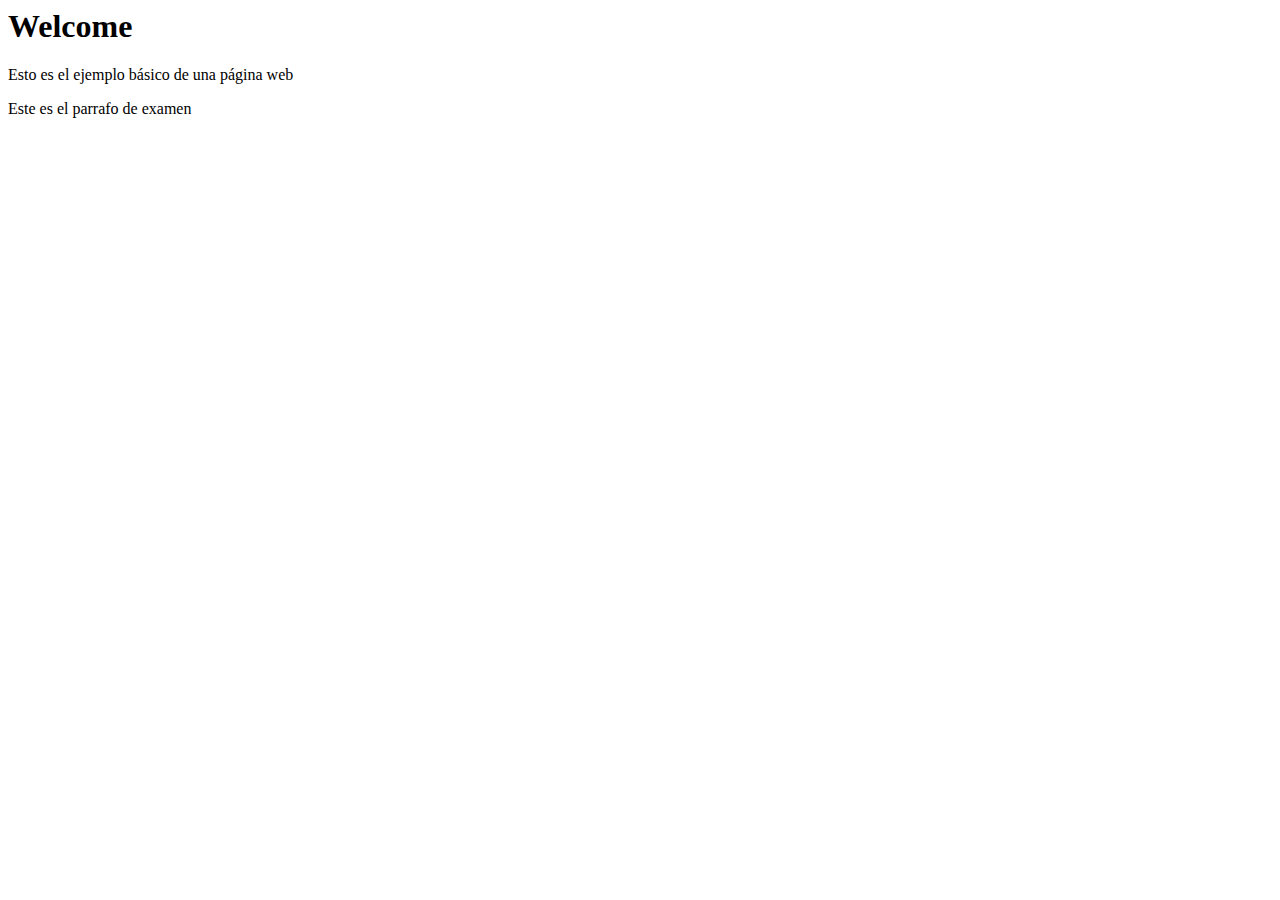
==== css/index.html @ 16fedc7a "prueba" ====
<html>
  <head>
    <link href="css/estilo.css" rel="styesheet" type="text/css">
  </head>
<boby>
  </header>
  <boby>
    <h1>Welcome</h1>
    <p>Esto es el ejemplo básico de una página web</p>
    <p>Este es el parrafo de examen</p>
  </boby>
  </html>
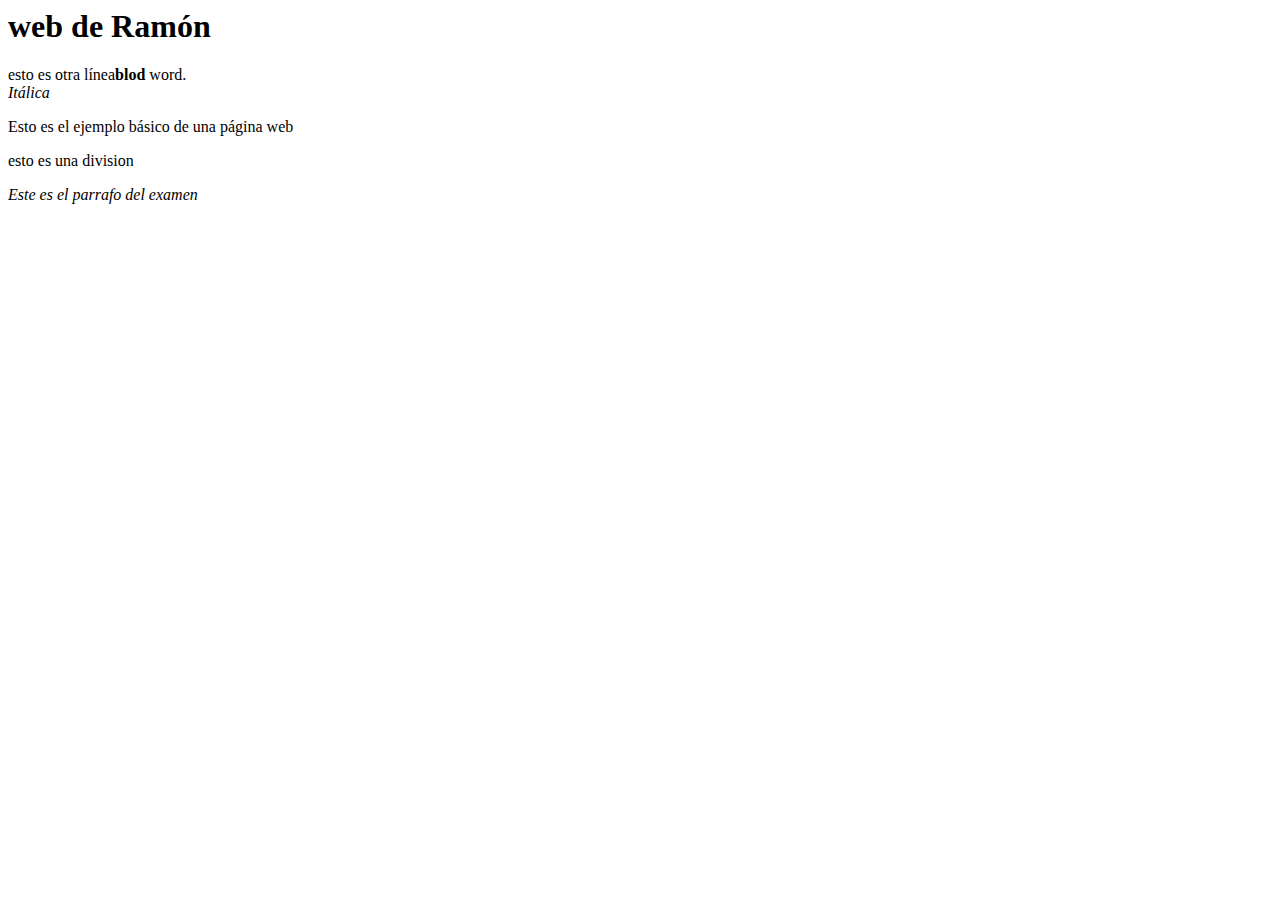
==== commit 0210fe2d: "examen" ====
--- a/css/index.html
+++ b/css/index.html
@@ -1,12 +1,14 @@
 <html>
   <head>
     <link href="css/estilo.css" rel="styesheet" type="text/css">
+  <title>Páguina web de ejemplo</title>
   </head>
-<boby>
-  </header>
   <boby>
-    <h1>Welcome</h1>
+    <h1>web de Ramón</h1>
+    esto es otra línea<b>blod</b> word.<br>
+    <em>Itálica</em>
     <p>Esto es el ejemplo básico de una página web</p>
-    <p>Este es el parrafo de examen</p>
+    <div>esto es una division</div>
+    <p><Em>Este es el parrafo del examen</Em></p>
   </boby>
   </html>
